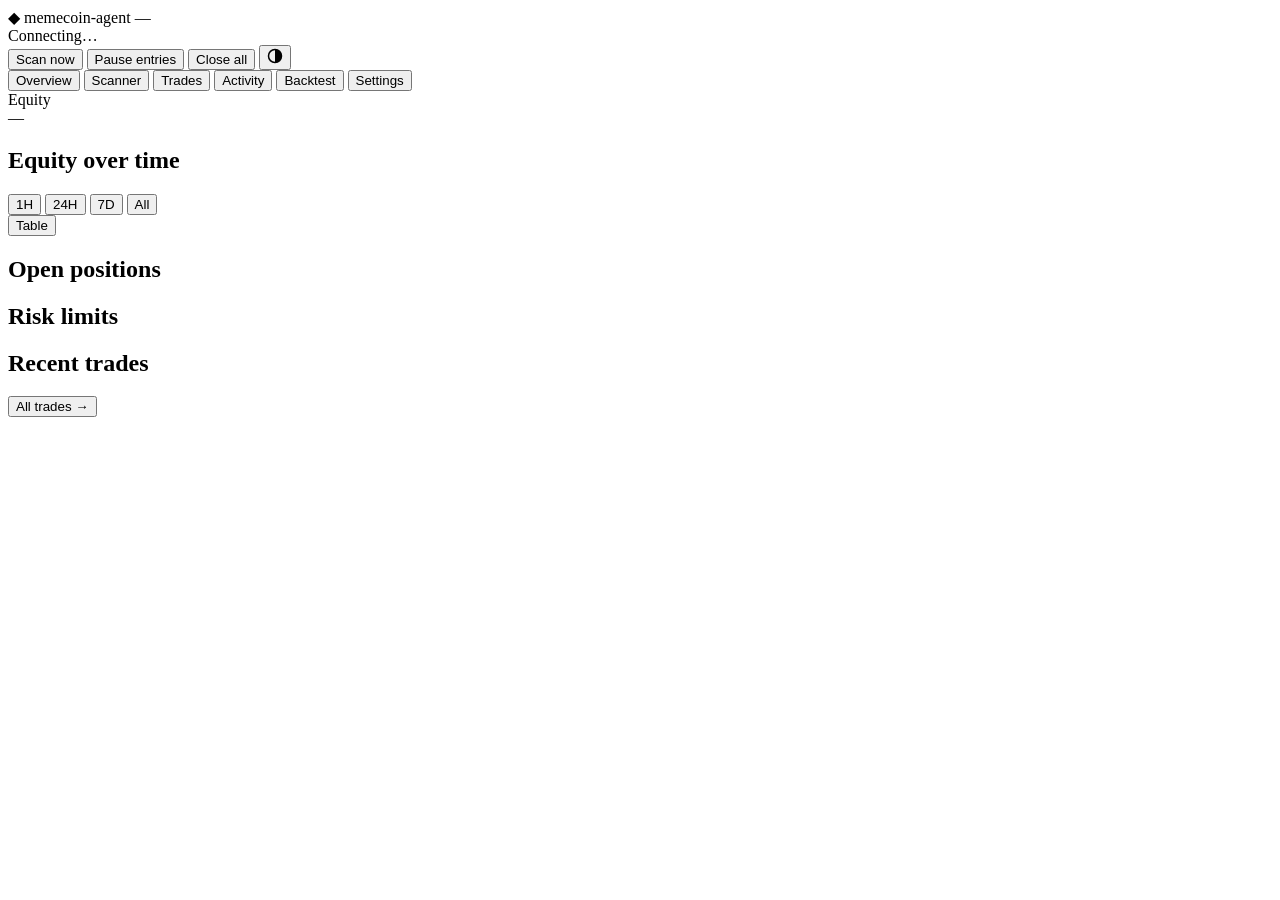
==== memecoin-agent/memecoin_agent/ui/static/index.html @ f166a5d6 "Add local web dashboard ('memecoin-agent ui') Runs the trading loop on a background thread and serve" ====
<!doctype html>
<html lang="en">
<head>
  <meta charset="utf-8">
  <meta name="viewport" content="width=device-width, initial-scale=1">
  <meta name="ui-token" content="__UI_TOKEN__">
  <title>Memecoin Agent</title>
  <link rel="icon" href="data:image/svg+xml,%3Csvg xmlns='http://www.w3.org/2000/svg' viewBox='0 0 16 16'%3E%3Cpath d='M8 1l7 7-7 7-7-7z' fill='%232a78d6'/%3E%3C/svg%3E">
  <link rel="stylesheet" href="/static/app.css">
  <script src="/static/app.js" defer></script>
</head>
<body>
  <header class="topbar">
    <div class="brand">
      <span class="brand-mark" aria-hidden="true">◆</span>
      <span class="brand-name">memecoin-agent</span>
      <span id="mode-badge" class="badge">—</span>
    </div>
    <div id="status-pill" class="status-pill" role="status" aria-live="polite">Connecting…</div>
    <div id="meta" class="meta"></div>
    <div class="actions">
      <button id="btn-scan" class="btn" type="button" title="Run a discovery scan now (may open positions)">Scan now</button>
      <button id="btn-pause" class="btn" type="button">Pause entries</button>
      <button id="btn-close-all" class="btn btn-danger" type="button">Close all</button>
      <button id="btn-theme" class="btn btn-icon" type="button" aria-label="Toggle theme" title="Theme">
        <svg width="16" height="16" viewBox="0 0 16 16" aria-hidden="true"><circle cx="8" cy="8" r="6.5" fill="none" stroke="currentColor" stroke-width="1.5"/><path d="M8 1.5a6.5 6.5 0 0 1 0 13z" fill="currentColor"/></svg>
      </button>
    </div>
  </header>

  <div id="banner" class="banner" hidden></div>

  <nav class="tabs" role="tablist" aria-label="Sections">
    <button role="tab" class="tab" data-tab="overview" aria-selected="true">Overview</button>
    <button role="tab" class="tab" data-tab="scanner" aria-selected="false">Scanner <span id="tab-scanner-count" class="tab-count"></span></button>
    <button role="tab" class="tab" data-tab="trades" aria-selected="false">Trades</button>
    <button role="tab" class="tab" data-tab="activity" aria-selected="false">Activity</button>
    <button role="tab" class="tab" data-tab="backtest" aria-selected="false">Backtest</button>
    <button role="tab" class="tab" data-tab="settings" aria-selected="false">Settings</button>
  </nav>

  <main>
    <!-- Overview -->
    <section id="tab-overview" class="tab-panel" role="tabpanel">
      <div class="hero-row">
        <div class="hero card">
          <div class="hero-label">Equity</div>
          <div id="hero-value" class="hero-value">—</div>
          <div id="hero-delta" class="hero-delta"></div>
        </div>
        <div id="tiles" class="tiles"></div>
      </div>

      <section class="card">
        <div class="card-head">
          <h2>Equity over time</h2>
          <div class="card-tools">
            <div class="segmented" id="range-select" role="group" aria-label="Time range">
              <button type="button" data-range="1h">1H</button>
              <button type="button" data-range="24h" aria-pressed="true">24H</button>
              <button type="button" data-range="7d">7D</button>
              <button type="button" data-range="all">All</button>
            </div>
            <button type="button" class="btn btn-small" id="equity-table-toggle" aria-pressed="false">Table</button>
          </div>
        </div>
        <div id="equity-chart" class="chart"></div>
        <div id="equity-table" class="table-wrap" hidden></div>
      </section>

      <div class="grid-2">
        <section class="card">
          <div class="card-head"><h2>Open positions</h2><span id="positions-count" class="muted"></span></div>
          <div id="positions" class="table-wrap"></div>
        </section>
        <section class="card">
          <div class="card-head"><h2>Risk limits</h2></div>
          <div id="risk"></div>
        </section>
      </div>

      <section class="card">
        <div class="card-head"><h2>Recent trades</h2><button type="button" class="btn btn-small" data-goto="trades">All trades →</button></div>
        <div id="recent-trades" class="table-wrap"></div>
      </section>
    </section>

    <!-- Scanner -->
    <section id="tab-scanner" class="tab-panel" role="tabpanel" hidden>
      <div class="filter-row">
        <div class="segmented" id="scan-filter" role="group" aria-label="Show">
          <button type="button" data-filter="all" aria-pressed="true">All</button>
          <button type="button" data-filter="passed">Passed filters</button>
          <button type="button" data-filter="rejected">Rejected</button>
        </div>
        <input id="scan-search" class="input" type="search" placeholder="Filter by symbol or mint" aria-label="Filter by symbol or mint">
        <span id="scan-summary" class="muted"></span>
      </div>
      <section class="card">
        <div id="scan-table" class="table-wrap"></div>
      </section>
    </section>

    <!-- Trades -->
    <section id="tab-trades" class="tab-panel" role="tabpanel" hidden>
      <div class="filter-row">
        <span id="trades-summary" class="muted"></span>
        <a id="trades-download" class="btn btn-small" href="#" download="trades.csv">Download CSV</a>
      </div>
      <section class="card"><div id="trades-table" class="table-wrap"></div></section>
    </section>

    <!-- Activity -->
    <section id="tab-activity" class="tab-panel" role="tabpanel" hidden>
      <div class="filter-row">
        <div class="segmented" id="log-filter" role="group" aria-label="Show">
          <button type="button" data-filter="all" aria-pressed="true">All</button>
          <button type="button" data-filter="trades">Trades</button>
          <button type="button" data-filter="warnings">Warnings &amp; errors</button>
        </div>
        <label class="check"><input type="checkbox" id="log-follow" checked> Follow</label>
      </div>
      <section class="card"><div id="log" class="log" tabindex="0" aria-label="Activity log"></div></section>
    </section>

    <!-- Backtest -->
    <section id="tab-backtest" class="tab-panel" role="tabpanel" hidden>
      <section class="card">
        <div class="card-head"><h2>Run a backtest</h2></div>
        <form id="bt-form" class="form" novalidate>
          <label class="field">
            <span>Recording directory</span>
            <input id="bt-dir" class="input" type="text" autocomplete="off">
          </label>
          <label class="field field-wide">
            <span>Overrides <span class="muted">(one <code>section.key=value</code> per line)</span></span>
            <textarea id="bt-overrides" class="input" rows="3" spellcheck="false" placeholder="filters.min_score=0.65&#10;exits.stop_loss_pct=15"></textarea>
          </label>
          <label class="check"><input type="checkbox" id="bt-assume-safe"> Treat tokens without a recorded RugCheck verdict as safe</label>
          <div class="form-actions">
            <button id="bt-run" class="btn btn-primary" type="submit">Run backtest</button>
            <span id="bt-status" class="muted" role="status" aria-live="polite"></span>
          </div>
        </form>
        <p class="hint">Record data first with <code>memecoin-agent record</code>. Replays use the same strategy, risk and fill code as live trading, but can't model slippage between samples, MEV or failed transactions — treat results as an upper bound.</p>
      </section>
      <div id="bt-results" hidden>
        <div id="bt-tiles" class="tiles tiles-wide"></div>
        <section class="card">
          <div class="card-head"><h2>Backtest equity</h2><span id="bt-period" class="muted"></span></div>
          <div id="bt-chart" class="chart"></div>
        </section>
        <div class="grid-2">
          <section class="card">
            <div class="card-head"><h2>How trades ended</h2></div>
            <div id="bt-exits" class="chart chart-bars"></div>
          </section>
          <section class="card">
            <div class="card-head"><h2>Report</h2></div>
            <pre id="bt-report" class="report"></pre>
          </section>
        </div>
        <section class="card">
          <div class="card-head"><h2>Round trips</h2><span id="bt-closed-count" class="muted"></span></div>
          <div id="bt-closed" class="table-wrap"></div>
        </section>
      </div>
    </section>

    <!-- Settings -->
    <section id="tab-settings" class="tab-panel" role="tabpanel" hidden>
      <p class="hint">Settings are read-only here. Edit your <code>config.yaml</code> and restart the agent to change them; use the Backtest tab's overrides to try values first.</p>
      <div id="settings" class="settings-grid"></div>
    </section>
  </main>

  <dialog id="confirm" class="dialog">
    <form method="dialog">
      <h2 id="confirm-title">Are you sure?</h2>
      <p id="confirm-body"></p>
      <div class="dialog-actions">
        <button value="cancel" class="btn" type="submit">Cancel</button>
        <button value="ok" id="confirm-ok" class="btn btn-danger" type="submit">Confirm</button>
      </div>
    </form>
  </dialog>
  <div id="toast" class="toast" role="status" aria-live="polite" hidden></div>
</body>
</html>
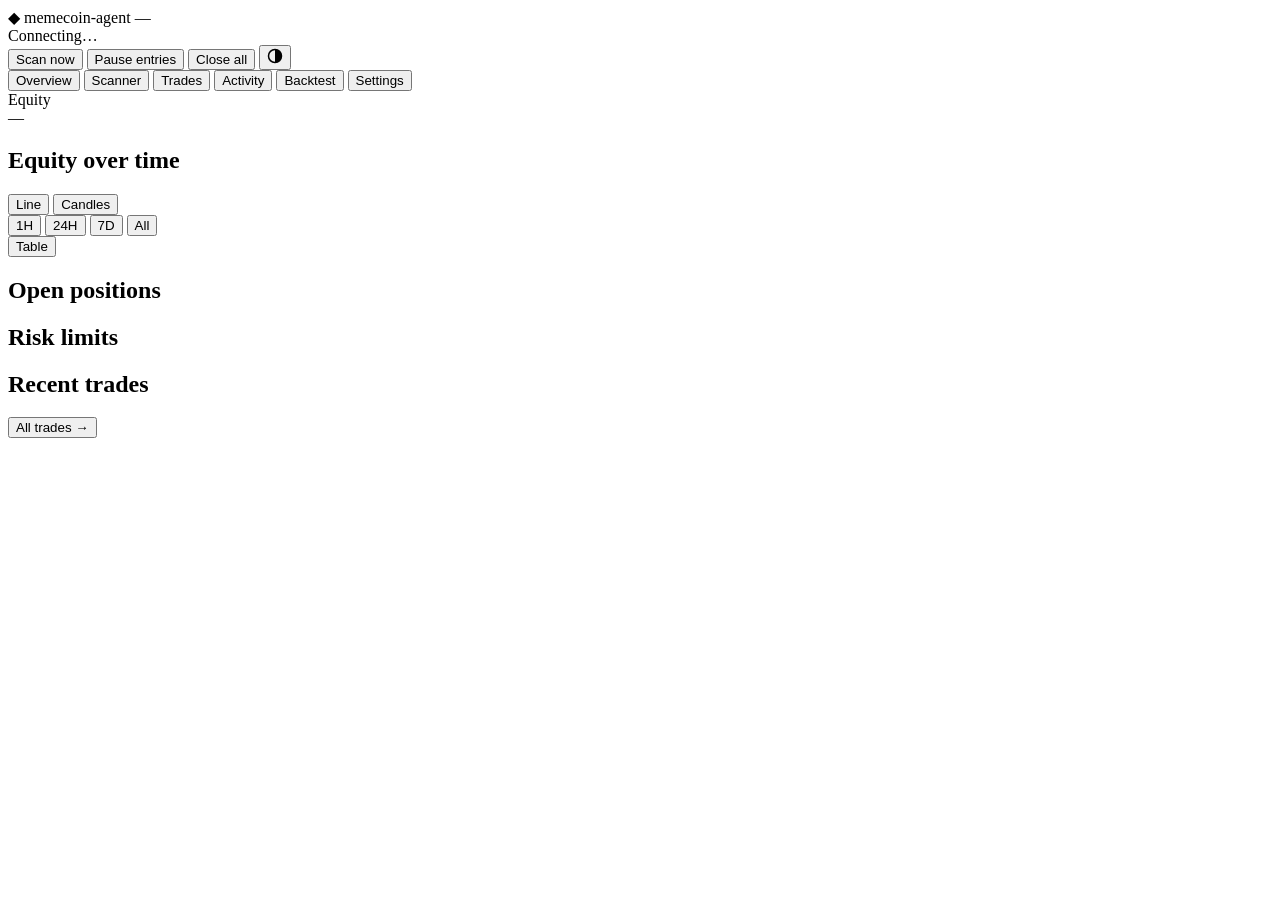
==== commit a9869f0c: "Dashboard: smooth or candlestick equity chart with a readout; readable settings Equity chart: - A re" ====
--- a/memecoin-agent/memecoin_agent/ui/static/index.html
+++ b/memecoin-agent/memecoin_agent/ui/static/index.html
@@ -55,6 +55,10 @@
         <div class="card-head">
           <h2>Equity over time</h2>
           <div class="card-tools">
+            <div class="segmented" id="chart-mode" role="group" aria-label="Chart style">
+              <button type="button" data-mode="line" aria-pressed="true">Line</button>
+              <button type="button" data-mode="candles">Candles</button>
+            </div>
             <div class="segmented" id="range-select" role="group" aria-label="Time range">
               <button type="button" data-range="1h">1H</button>
               <button type="button" data-range="24h" aria-pressed="true">24H</button>
@@ -72,6 +76,7 @@
         <section class="card">
           <div class="card-head"><h2>Open positions</h2><span id="positions-count" class="muted"></span></div>
           <div id="positions" class="table-wrap"></div>
+          <div id="larp-reasons"></div>
         </section>
         <section class="card">
           <div class="card-head"><h2>Risk limits</h2></div>
@@ -108,6 +113,10 @@
         <a id="trades-download" class="btn btn-small" href="#" download="trades.csv">Download CSV</a>
       </div>
       <section class="card"><div id="trades-table" class="table-wrap"></div></section>
+      <section id="exports-card" class="card" hidden>
+        <div class="card-head"><h2>Saved trade files</h2><span id="exports-note" class="muted"></span></div>
+        <div id="exports-list" class="export-list"></div>
+      </section>
     </section>
 
     <!-- Activity -->
@@ -125,6 +134,13 @@
 
     <!-- Backtest -->
     <section id="tab-backtest" class="tab-panel" role="tabpanel" hidden>
+      <section class="card">
+        <div class="card-head">
+          <h2>Market data recording</h2>
+          <button id="rec-toggle" class="btn btn-small" type="button" hidden>Start recording</button>
+        </div>
+        <div id="rec-status" class="rec-status"></div>
+      </section>
       <section class="card">
         <div class="card-head"><h2>Run a backtest</h2></div>
         <form id="bt-form" class="form" novalidate>
@@ -142,7 +158,7 @@
             <span id="bt-status" class="muted" role="status" aria-live="polite"></span>
           </div>
         </form>
-        <p class="hint">Record data first with <code>memecoin-agent record</code>. Replays use the same strategy, risk and fill code as live trading, but can't model slippage between samples, MEV or failed transactions — treat results as an upper bound.</p>
+        <p class="hint">Backtests replay data recorded by this session (above), by <code>--record</code>, or by <code>memecoin-agent record</code>. Replays use the same strategy, risk and fill code as live trading, but can't model slippage between samples, MEV or failed transactions — treat results as an upper bound.</p>
       </section>
       <div id="bt-results" hidden>
         <div id="bt-tiles" class="tiles tiles-wide"></div>
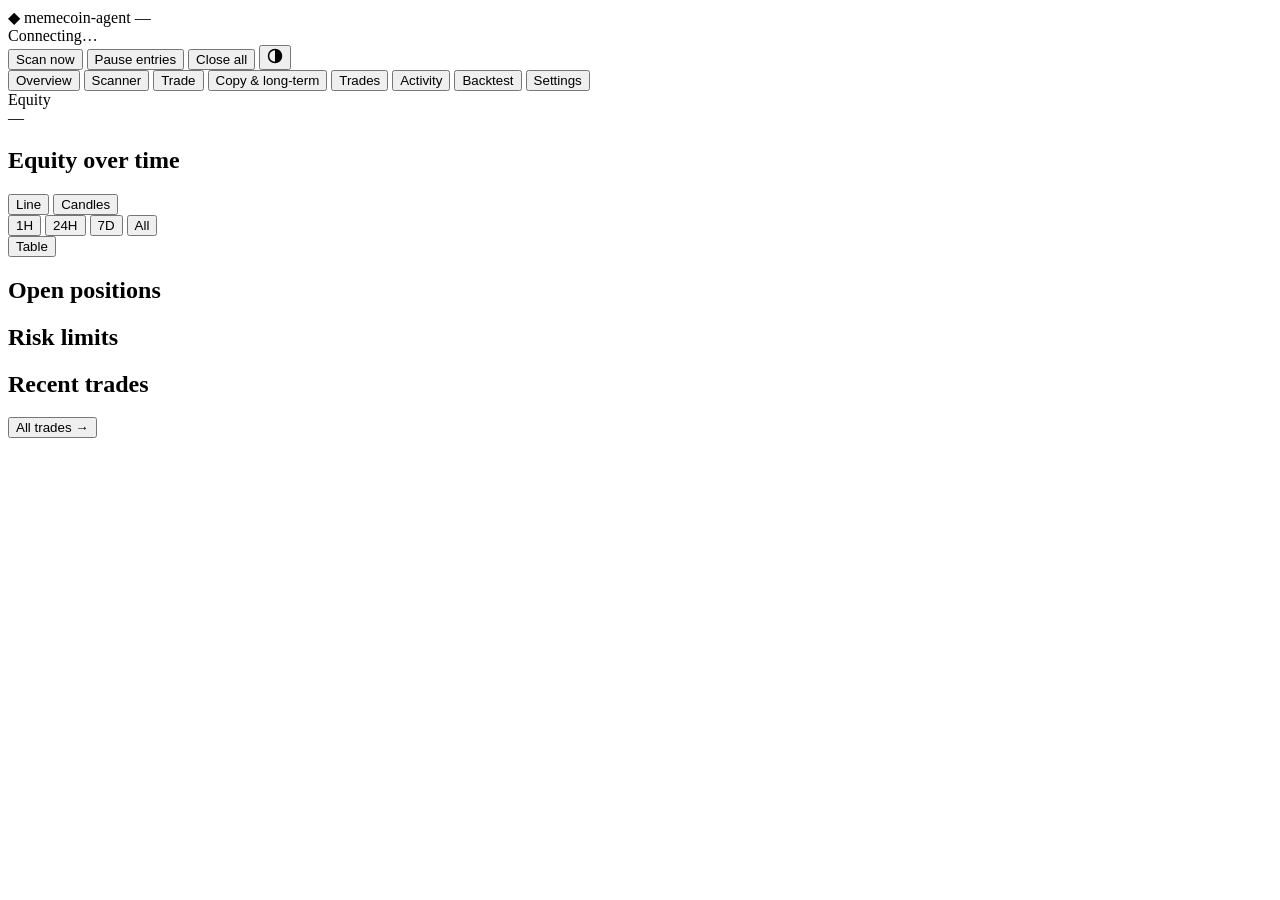
==== commit 1ff7db7b: "Let winners run, copy-trade low caps, long-term lane, manual paper trades Researched the last 50 rou" ====
--- a/memecoin-agent/memecoin_agent/ui/static/index.html
+++ b/memecoin-agent/memecoin_agent/ui/static/index.html
@@ -33,6 +33,8 @@
   <nav class="tabs" role="tablist" aria-label="Sections">
     <button role="tab" class="tab" data-tab="overview" aria-selected="true">Overview</button>
     <button role="tab" class="tab" data-tab="scanner" aria-selected="false">Scanner <span id="tab-scanner-count" class="tab-count"></span></button>
+    <button role="tab" class="tab" data-tab="trade" aria-selected="false">Trade</button>
+    <button role="tab" class="tab" data-tab="lanes" aria-selected="false">Copy &amp; long-term</button>
     <button role="tab" class="tab" data-tab="trades" aria-selected="false">Trades</button>
     <button role="tab" class="tab" data-tab="activity" aria-selected="false">Activity</button>
     <button role="tab" class="tab" data-tab="backtest" aria-selected="false">Backtest</button>
@@ -106,6 +108,56 @@
       </section>
     </section>
 
+    <!-- Trade (manual paper trades) -->
+    <section id="tab-trade" class="tab-panel" role="tabpanel" hidden>
+      <section class="card">
+        <div class="card-head"><h2>Paper-trade any token</h2><span id="trade-cash" class="muted"></span></div>
+        <form id="lookup-form" class="lookup-form" novalidate>
+          <input id="lookup-q" class="input" type="search" autocomplete="off" spellcheck="false"
+            placeholder="Paste a contract address (any chain) or type a name" aria-label="Contract address or name">
+          <button id="lookup-go" class="btn btn-primary" type="submit">Search</button>
+        </form>
+        <p id="trade-note" class="hint"></p>
+        <div id="lookup-results" class="table-wrap"></div>
+      </section>
+      <section id="buy-card" class="card" hidden>
+        <div class="card-head"><h2 id="buy-title">Buy</h2><a id="buy-link" class="muted" target="_blank" rel="noopener noreferrer"></a></div>
+        <div id="buy-facts" class="buy-facts"></div>
+        <form id="buy-form" class="buy-form" novalidate>
+          <label class="field"><span>Amount (USD of paper cash)</span>
+            <input id="buy-usd" class="input" type="number" min="1" step="any" inputmode="decimal" value="50"></label>
+          <label class="switch-row">
+            <input id="buy-managed" type="checkbox" class="switch" checked>
+            <span><strong>Agent trades it</strong><br><span id="buy-managed-note" class="muted"></span></span>
+          </label>
+          <div class="form-actions">
+            <button id="buy-check" class="btn" type="button">Check safety</button>
+            <button id="buy-go" class="btn btn-primary" type="submit">Buy</button>
+            <span id="buy-status" class="muted" role="status" aria-live="polite"></span>
+          </div>
+        </form>
+        <ul id="buy-warnings" class="warnings"></ul>
+      </section>
+    </section>
+
+    <!-- Copy lane and long-term lane -->
+    <section id="tab-lanes" class="tab-panel" role="tabpanel" hidden>
+      <section class="card">
+        <div class="card-head"><h2>Copy lane: tracked wallets</h2><span id="copy-status" class="muted"></span></div>
+        <p class="hint" id="copy-hint"></p>
+        <div id="copy-wallets" class="table-wrap"></div>
+      </section>
+      <section class="card">
+        <div class="card-head"><h2>Copy and long-term decisions</h2><span class="muted">newest first</span></div>
+        <div id="lane-outcomes" class="table-wrap"></div>
+      </section>
+      <section class="card">
+        <div class="card-head"><h2>Long-term lane: candidates</h2><span id="lt-status" class="muted"></span></div>
+        <p class="hint" id="lt-hint"></p>
+        <div id="lt-table" class="table-wrap"></div>
+      </section>
+    </section>
+
     <!-- Trades -->
     <section id="tab-trades" class="tab-panel" role="tabpanel" hidden>
       <div class="filter-row">
@@ -150,7 +202,7 @@
           </label>
           <label class="field field-wide">
             <span>Overrides <span class="muted">(one <code>section.key=value</code> per line)</span></span>
-            <textarea id="bt-overrides" class="input" rows="3" spellcheck="false" placeholder="filters.min_score=0.65&#10;exits.stop_loss_pct=15"></textarea>
+            <textarea id="bt-overrides" class="input" rows="3" spellcheck="false" placeholder="filters.min_score=0.65&#10;exits.secure_at_pct=40"></textarea>
           </label>
           <label class="check"><input type="checkbox" id="bt-assume-safe"> Treat tokens without a recorded RugCheck verdict as safe</label>
           <div class="form-actions">
